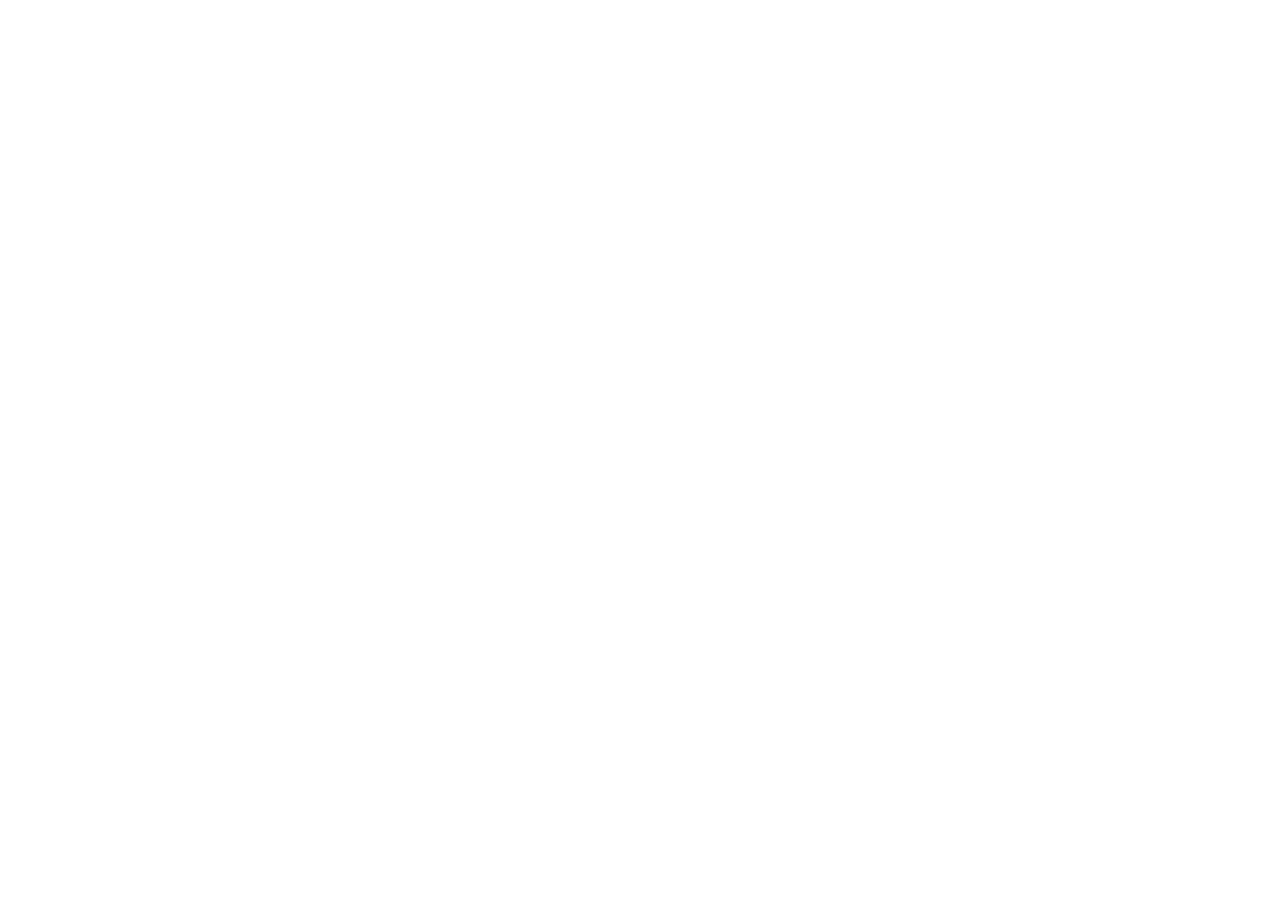
==== projeto4-parrotscardgame/index.html @ 87b0c17f "iniciando projeto" ====
<!DOCTYPE html>
<html lang="en">
<head>
    <meta charset="UTF-8">
    <meta name="viewport" content="width=device-width, initial-scale=1.0">
    <title>Document</title>
    <link rel="stylesheet" href="">
</head>
<body>
    
</body>
</html>
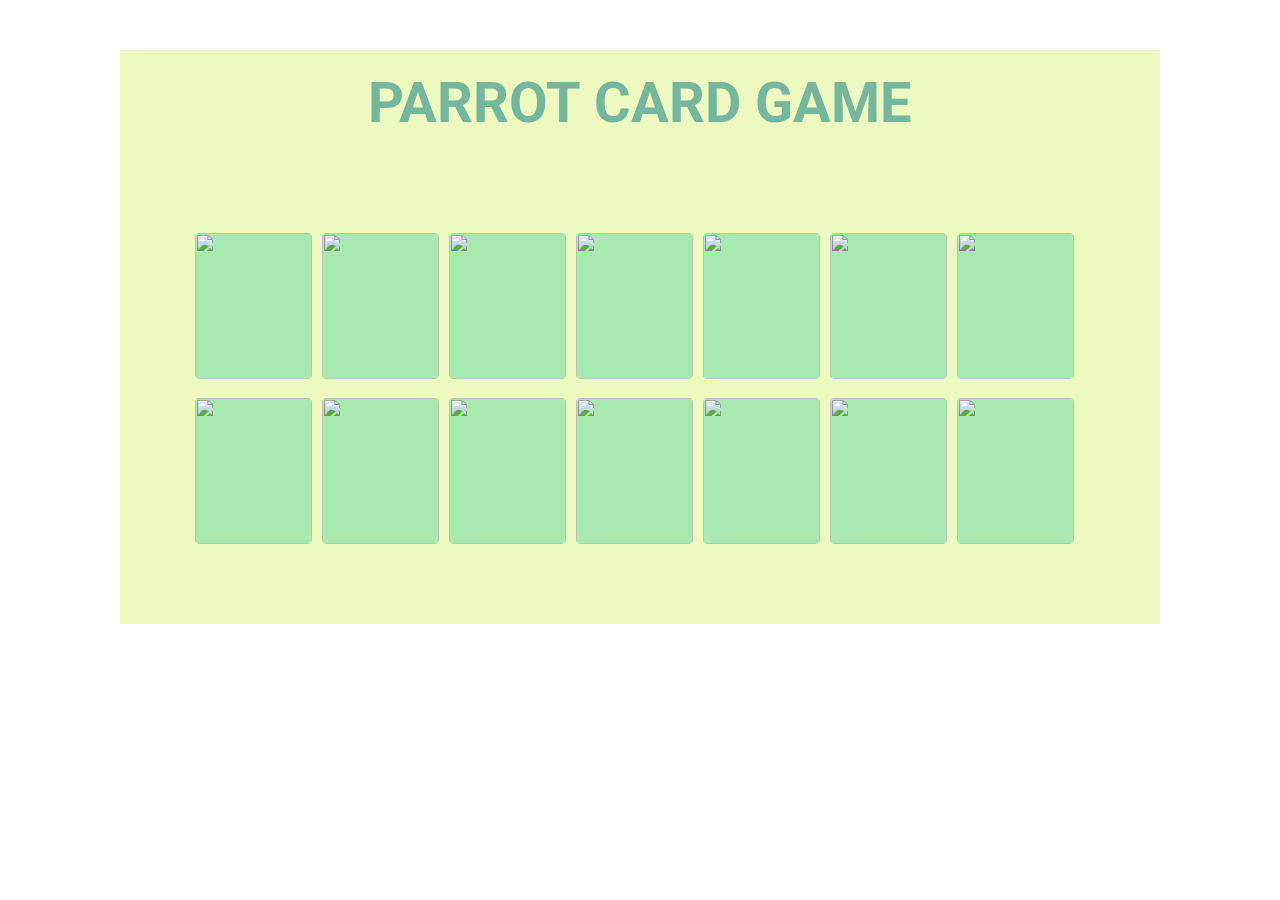
==== commit ccbaafe8: "final" ====
--- a/projeto4-parrotscardgame/index.html
+++ b/projeto4-parrotscardgame/index.html
@@ -3,10 +3,19 @@
 <head>
     <meta charset="UTF-8">
     <meta name="viewport" content="width=device-width, initial-scale=1.0">
-    <title>Document</title>
-    <link rel="stylesheet" href="">
+    <title>projeto4-parrotscardgame</title>
+    <link rel="stylesheet" href="reset.css">
+    <link rel="stylesheet" href="style.css">
+    <link rel="preconnect" href="https://fonts.googleapis.com">
+    <link rel="preconnect" href="https://fonts.gstatic.com" crossorigin>
+    <link href="https://fonts.googleapis.com/css2?family=Roboto:wght@700&display=swap" rel="stylesheet">
 </head>
 <body>
+    <div class="titulo"><h1>PARROT CARD GAME</h1></div>
     
+    <div class="tabuleiro">
+
+    </div>
+    <script src="scripts.js"></script>
 </body>
 </html>--- a/projeto4-parrotscardgame/style.css
+++ b/projeto4-parrotscardgame/style.css
@@ -0,0 +1,80 @@
+@media (max-width: 600px) {
+    div.tabuleiro{
+        width: 130px;
+        height: 100%;
+    }
+    div.titulo{
+        width:270px;
+        display: flex;
+        
+    }
+    div.titulo > h1{
+        font-size: 30px;
+        text-align: center;
+    }
+}
+
+.titulo{
+    width: 1040px;
+    margin: 50px auto -40px;
+    padding: px;
+    background-color: #EEF9BF;
+    display: flex;
+    justify-content: center;
+}
+.titulo > h1{
+    margin-top: 20PX;
+    font-size: 56px;
+    color: #75B79E;
+    font-family: 'Roboto', sans-serif;
+}
+.tabuleiro{
+    width: 900px;
+    height: 330px;
+    margin: 20px auto;
+    background-color: #EEF9BF;
+    padding: 70px;
+    display: flex;
+    flex-wrap: wrap;
+    align-items: center;
+
+}
+
+
+.card{
+    width: 117px;
+    height: 146px;
+    position: relative;
+    margin: 2px 5px;
+    transform-style: preserve-3d;
+    backface-visibility: hidden;
+    transition: all 0.5s;
+}
+
+
+.card:active{
+    transform: scale(0.97);
+}
+
+.card.virar{        
+    transform: rotateY(180deg);
+}
+.card.virar.fundo-carta{
+    transform: rotateY(0deg);
+}
+
+.fundo-carta,.frente-carta
+{
+    height: 100%;
+    width: 100%;
+    background-color: #A7E9AF;
+    border-radius: 5px;
+    position: absolute;
+}
+
+.frente-carta{
+    transform: rotateY(180deg);
+}
+
+
+
